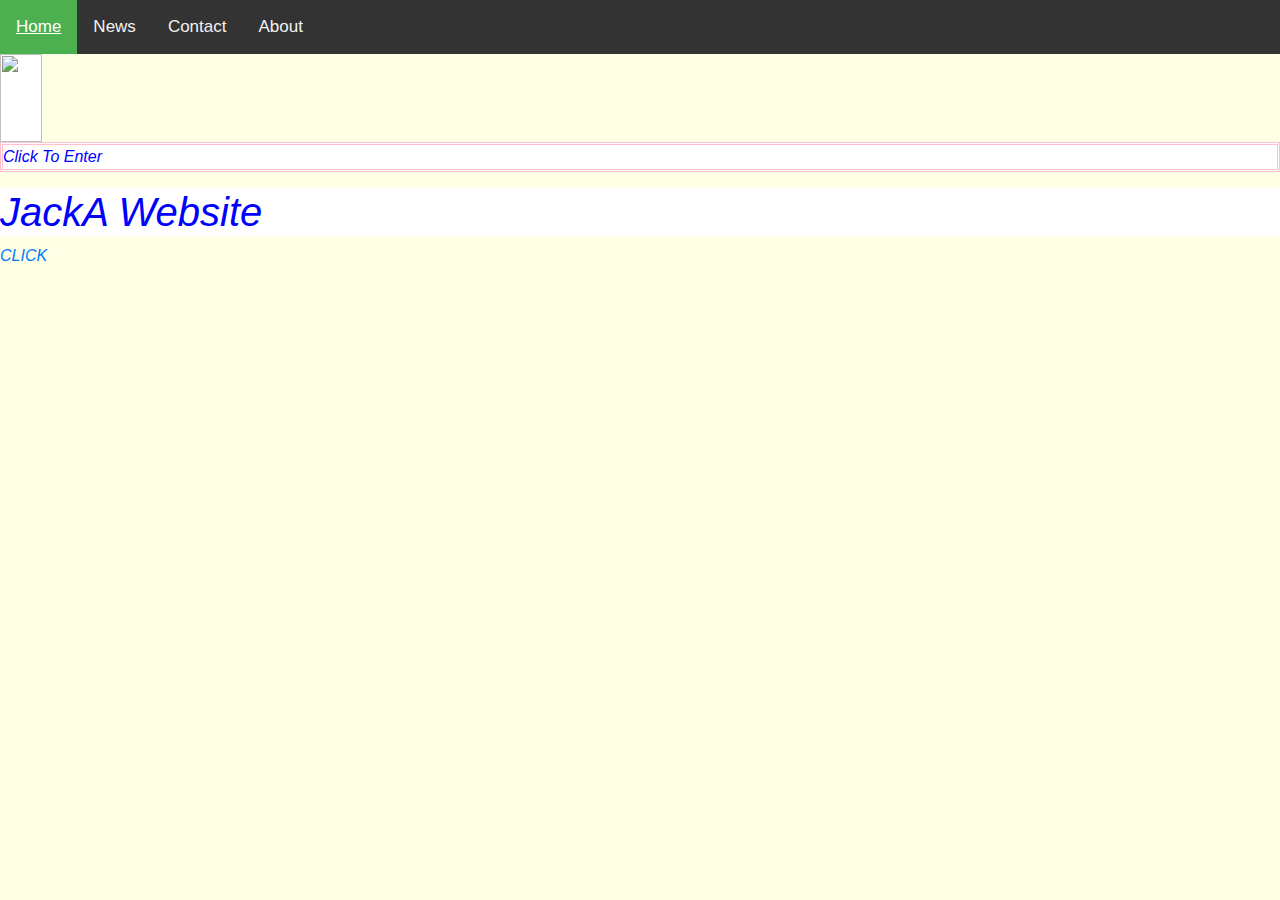
==== index.html @ 586e3546 "index and style" ====
<!DOCTYPE html>
<html>
<head>
  <link rel="stylesheet" href="style.css">
  <link rel="stylesheet" href="https://stackpath.bootstrapcdn.com/bootstrap/4.3.1/css/bootstrap.min.css" integrity="sha384-ggOyR0iXCbMQv3Xipma34MD+dH/1fQ784/j6cY/iJTQUOhcWr7x9JvoRxT2MZw1T" crossorigin="anonymous">
</head>
<body>
  <div class="topnav">
 <a class="active" href="#home">Home</a>
 <a href="#news">News</a>
 <a href="#contact">Contact</a>
 <a href="#about">About</a>
</div> 
  <img src="http://clipart-library.com/img/1774253.png" height="88" width="42">
  <style>
  body {
  background-color:rgb(255, 255, 230);"
  hsl(60, 100%, 95%)}
  </style>
  <em>
<p>Click To Enter</p>
<h1>
  JackA Website
</h1>
</body>
</html>
<a href="MAIN.html">CLICK</a>
---- style.css ----
h1 {
  color:blue;
  font-family:helvetica;
  background-color: white
}
h1 {
    border: 3px double pink
    width: 50%
    height: 50%
}
img {
  color:blue;
  background-color: white;
  border: 3px double pink;
  height: 50%
  height: 50%
  margin-left: 100px;
}
p {
  color:blue;
  background-color: white;
  border: 3px double pink
}
/* Add a black background color to the top navigation */
.topnav {
  background-color: #333;
  overflow: hidden;
}

/* Style the links inside the navigation bar */
.topnav a {
  float: left;
  color: #f2f2f2;
  text-align: center;
  padding: 14px 16px;
  text-decoration: none;
  font-size: 17px;
}

/* Change the color of links on hover */
.topnav a:hover {
  background-color: #ddd;
  color: black;
}

/* Add a color to the active/current link */
.topnav a.active {
  background-color: #4CAF50;
  color: white;
}
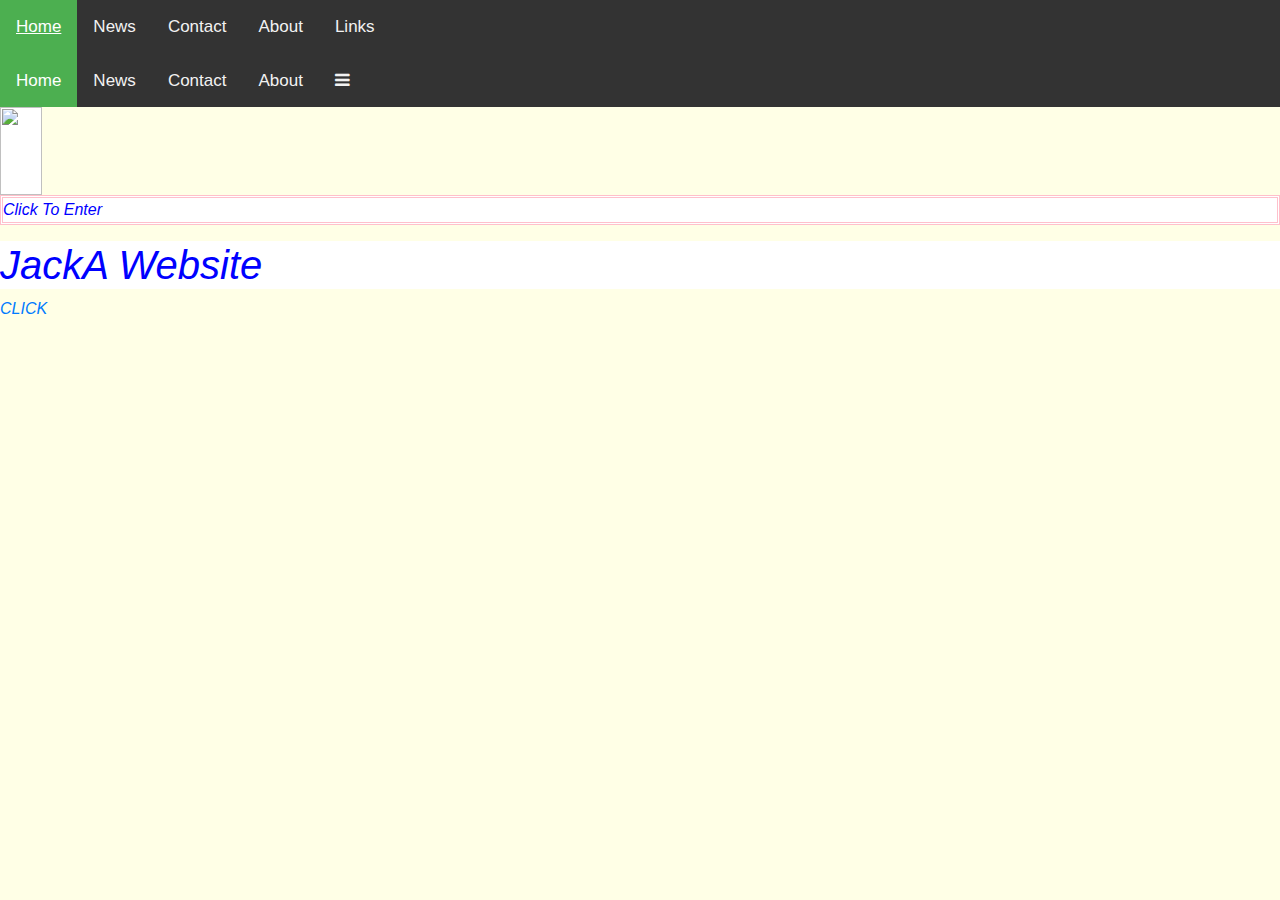
==== commit 962fb9f4: "Update index.html" ====
--- a/index.html
+++ b/index.html
@@ -10,6 +10,19 @@
  <a href="#news">News</a>
  <a href="#contact">Contact</a>
  <a href="#about">About</a>
+ <a href="#links">Links</a>
+</div>
+<!-- Load an icon library to show a hamburger menu (bars) on small screens -->
+<link rel="stylesheet" href="https://cdnjs.cloudflare.com/ajax/libs/font-awesome/4.7.0/css/font-awesome.min.css">
+
+<div class="topnav" id="myTopnav">
+ <a href="#home" class="active">Home</a>
+ <a href="#news">News</a>
+ <a href="#contact">Contact</a>
+ <a href="#about">About</a>
+ <a href="javascript:void(0);" class="icon" onclick="myFunction()">
+   <i class="fa fa-bars"></i>
+ </a>
 </div> 
   <img src="http://clipart-library.com/img/1774253.png" height="88" width="42">
   <style>
@@ -19,9 +32,7 @@
   </style>
   <em>
 <p>Click To Enter</p>
-<h1>
-  JackA Website
-</h1>
+<h1>JackA Website</h1>
 </body>
 </html>
 <a href="MAIN.html">CLICK</a>
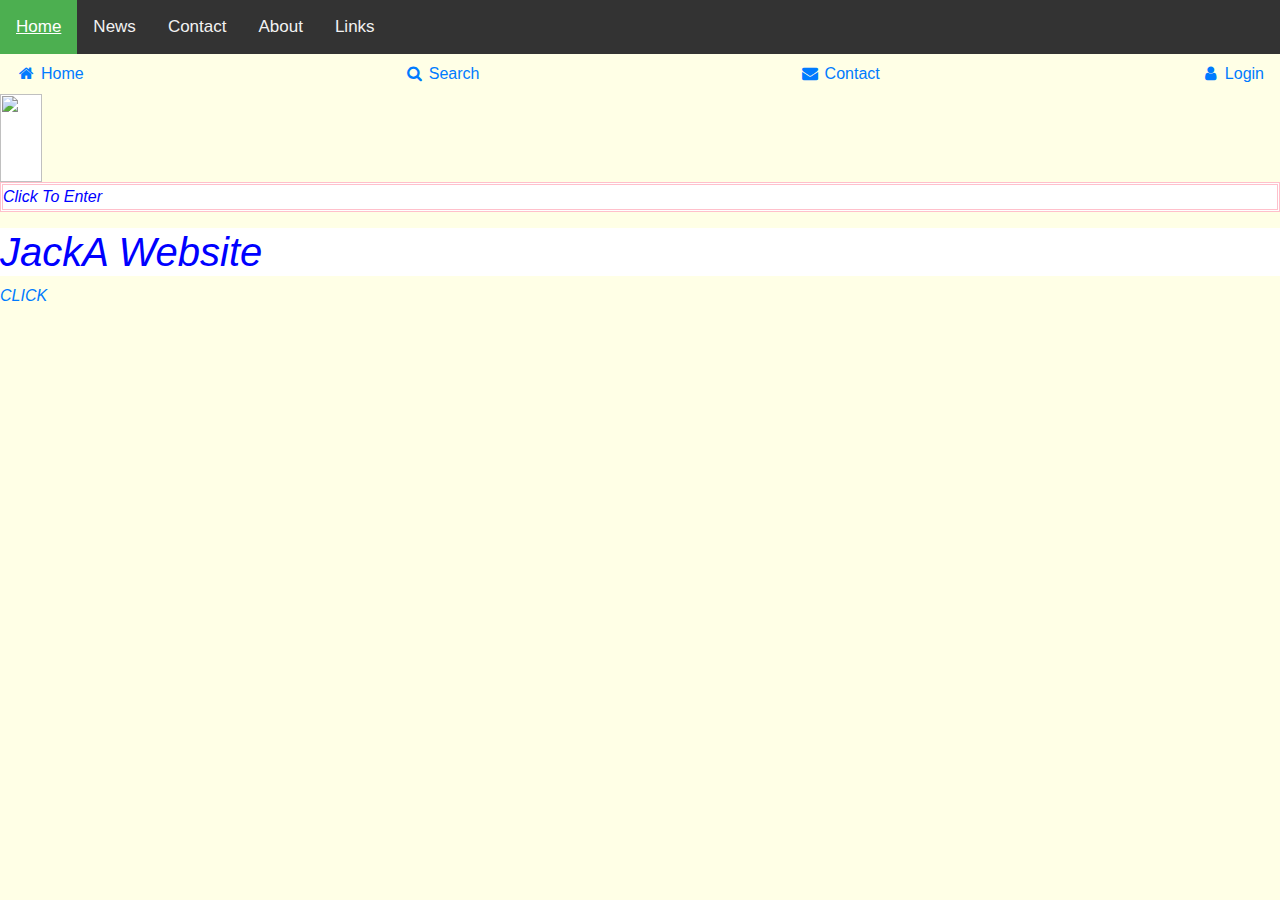
==== commit 4633fd61: "jss and index" ====
--- a/index.html
+++ b/index.html
@@ -12,17 +12,14 @@
  <a href="#about">About</a>
  <a href="#links">Links</a>
 </div>
-<!-- Load an icon library to show a hamburger menu (bars) on small screens -->
+<!-- Load an icon library -->
 <link rel="stylesheet" href="https://cdnjs.cloudflare.com/ajax/libs/font-awesome/4.7.0/css/font-awesome.min.css">
 
-<div class="topnav" id="myTopnav">
- <a href="#home" class="active">Home</a>
- <a href="#news">News</a>
- <a href="#contact">Contact</a>
- <a href="#about">About</a>
- <a href="javascript:void(0);" class="icon" onclick="myFunction()">
-   <i class="fa fa-bars"></i>
- </a>
+<div class="navbar">
+ <a class="active" href="#"><i class="fa fa-fw fa-home"></i> Home</a>
+ <a href="#"><i class="fa fa-fw fa-search"></i> Search</a>
+ <a href="#"><i class="fa fa-fw fa-envelope"></i> Contact</a>
+ <a href="#"><i class="fa fa-fw fa-user"></i> Login</a>
 </div> 
   <img src="http://clipart-library.com/img/1774253.png" height="88" width="42">
   <style>
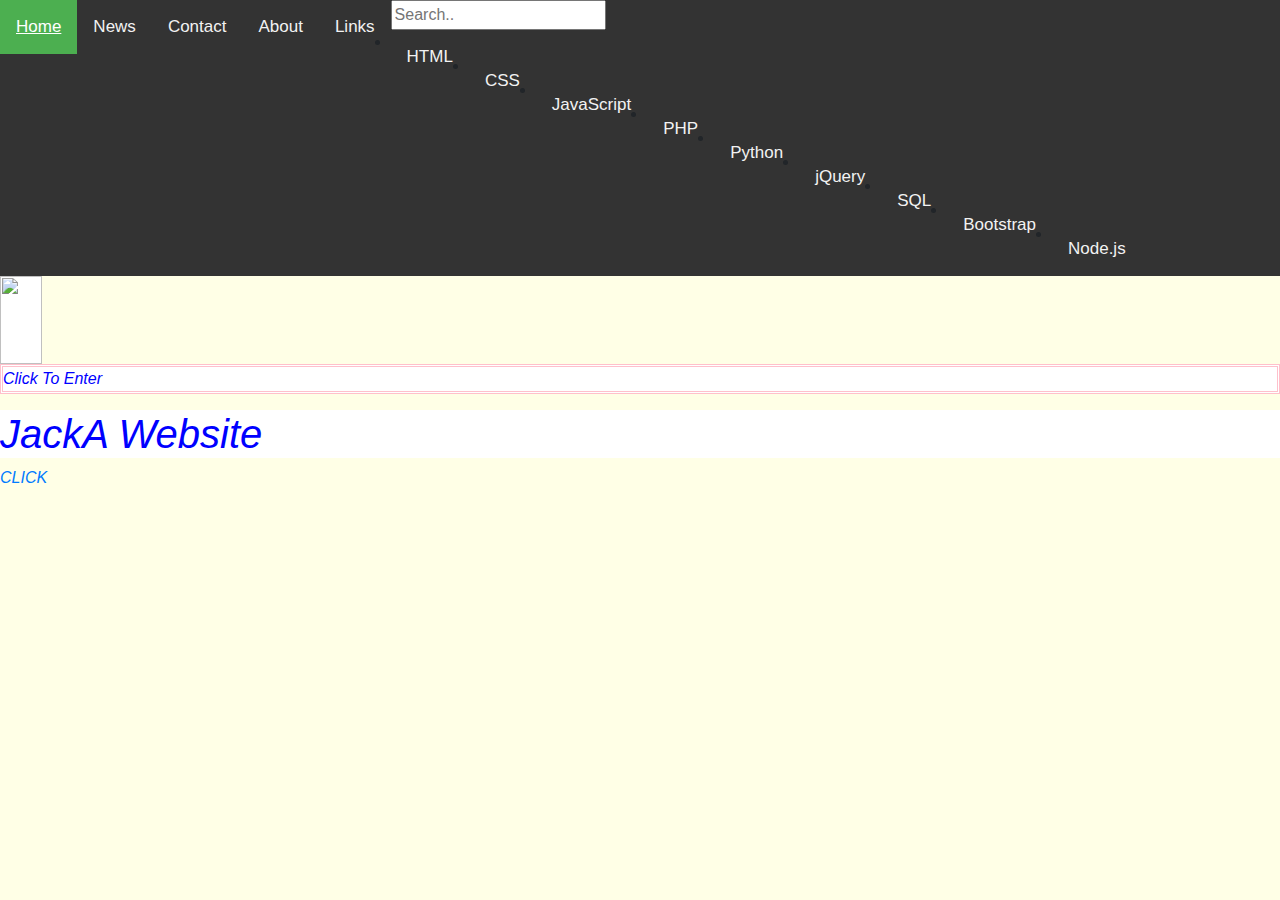
==== commit 5eb03c70: "Update index.html" ====
--- a/index.html
+++ b/index.html
@@ -11,16 +11,20 @@
  <a href="#contact">Contact</a>
  <a href="#about">About</a>
  <a href="#links">Links</a>
+ <input type="text" id="mySearch" onkeyup="myFunction()" placeholder="Search.." title="Type in a category">
+
+<ul id="myMenu">
+ <li><a href="#">HTML</a></li>
+ <li><a href="#">CSS</a></li>
+ <li><a href="#">JavaScript</a></li>
+ <li><a href="#">PHP</a></li>
+ <li><a href="#">Python</a></li>
+ <li><a href="#">jQuery</a></li>
+ <li><a href="#">SQL</a></li>
+ <li><a href="#">Bootstrap</a></li>
+ <li><a href="#">Node.js</a></li>
+</ul> 
 </div>
-<!-- Load an icon library -->
-<link rel="stylesheet" href="https://cdnjs.cloudflare.com/ajax/libs/font-awesome/4.7.0/css/font-awesome.min.css">
-
-<div class="navbar">
- <a class="active" href="#"><i class="fa fa-fw fa-home"></i> Home</a>
- <a href="#"><i class="fa fa-fw fa-search"></i> Search</a>
- <a href="#"><i class="fa fa-fw fa-envelope"></i> Contact</a>
- <a href="#"><i class="fa fa-fw fa-user"></i> Login</a>
-</div> 
   <img src="http://clipart-library.com/img/1774253.png" height="88" width="42">
   <style>
   body {
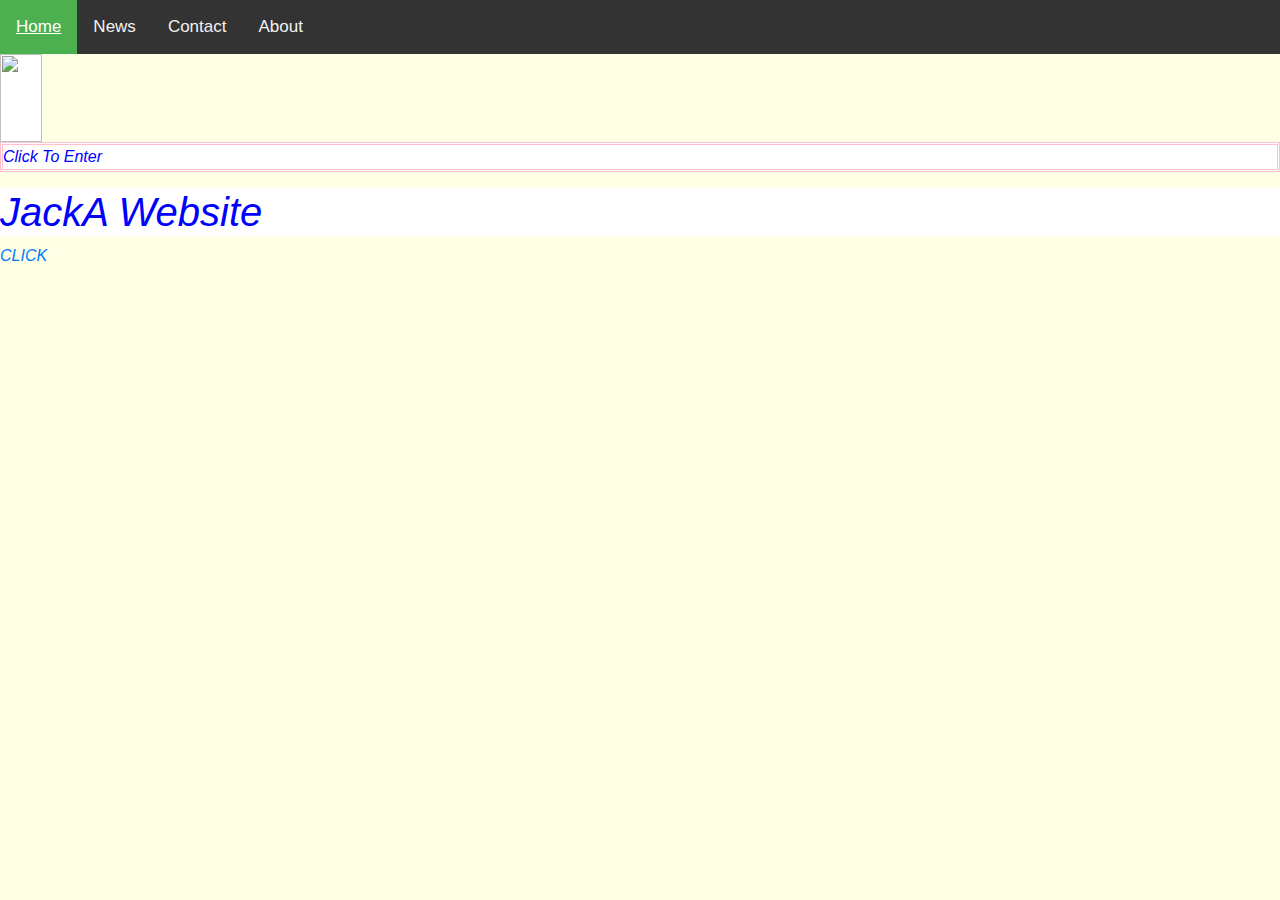
==== commit 437d4e43: "Update index.html" ====
--- a/index.html
+++ b/index.html
@@ -10,20 +10,6 @@
  <a href="#news">News</a>
  <a href="#contact">Contact</a>
  <a href="#about">About</a>
- <a href="#links">Links</a>
- <input type="text" id="mySearch" onkeyup="myFunction()" placeholder="Search.." title="Type in a category">
-
-<ul id="myMenu">
- <li><a href="#">HTML</a></li>
- <li><a href="#">CSS</a></li>
- <li><a href="#">JavaScript</a></li>
- <li><a href="#">PHP</a></li>
- <li><a href="#">Python</a></li>
- <li><a href="#">jQuery</a></li>
- <li><a href="#">SQL</a></li>
- <li><a href="#">Bootstrap</a></li>
- <li><a href="#">Node.js</a></li>
-</ul> 
 </div>
   <img src="http://clipart-library.com/img/1774253.png" height="88" width="42">
   <style>
--- a/style.css
+++ b/style.css
@@ -48,3 +48,29 @@
   background-color: #4CAF50;
   color: white;
 }
+/* Style the search box */
+#mySearch {
+ width: 100%;
+ font-size: 18px;
+ padding: 11px;
+ border: 1px solid #ddd;
+}
+
+/* Style the navigation menu */
+#myMenu {
+ list-style-type: none;
+ padding: 0;
+ margin: 0;
+}
+
+/* Style the navigation links */
+#myMenu li a {
+ padding: 12px;
+ text-decoration: none;
+ color: black;
+ display: block
+}
+
+#myMenu li a:hover {
+ background-color: #eee;
+} 
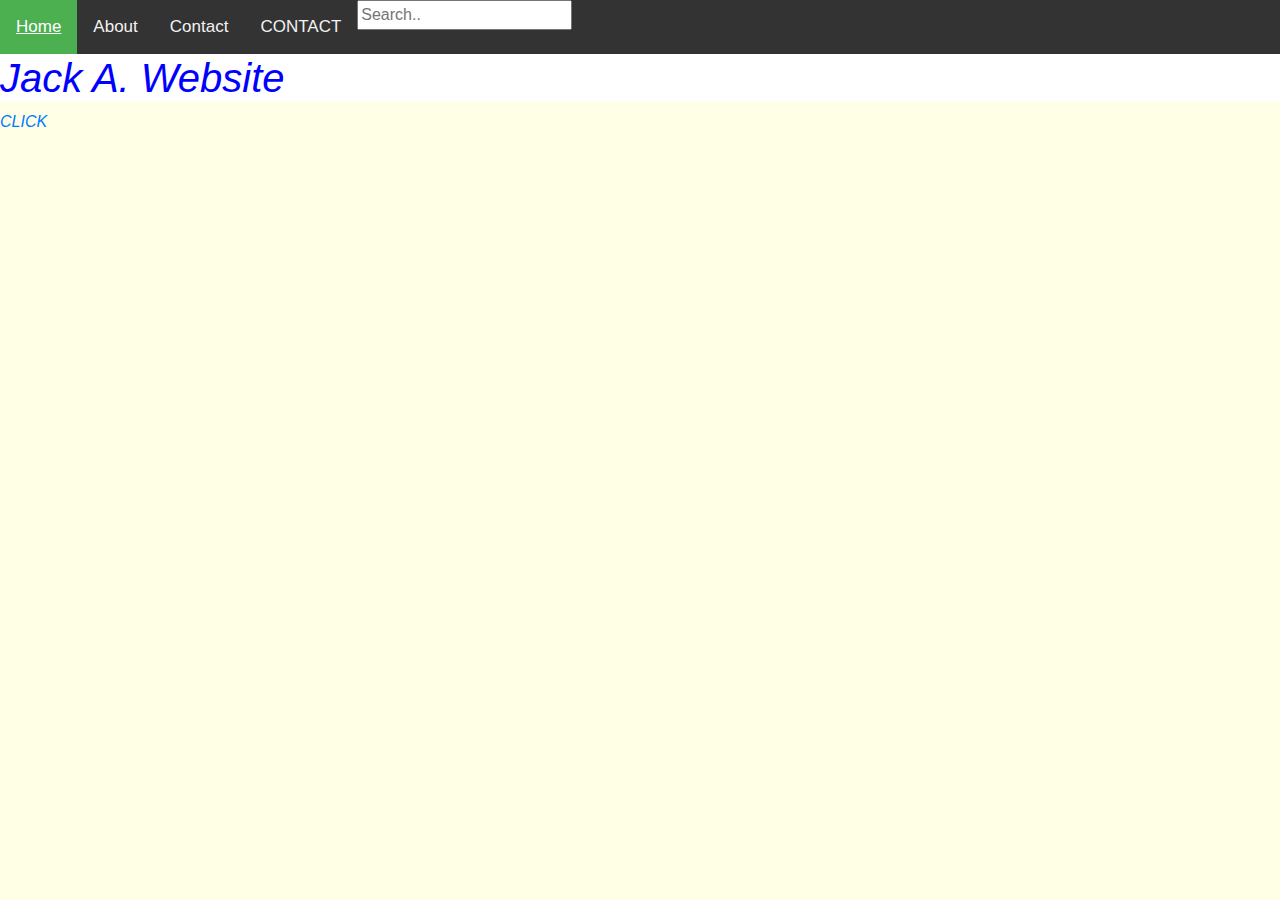
==== commit ecb81739: "html" ====
--- a/index.html
+++ b/index.html
@@ -7,19 +7,18 @@
 <body>
   <div class="topnav">
  <a class="active" href="#home">Home</a>
- <a href="#news">News</a>
+ <a href="#about">About</a>
  <a href="#contact">Contact</a>
- <a href="#about">About</a>
+<a href="CONTACT">CONTACT</a>
+ <input type="text" placeholder="Search..">
 </div>
-  <img src="http://clipart-library.com/img/1774253.png" height="88" width="42">
   <style>
   body {
   background-color:rgb(255, 255, 230);"
   hsl(60, 100%, 95%)}
   </style>
   <em>
-<p>Click To Enter</p>
-<h1>JackA Website</h1>
+<h1>Jack A. Website</h1>
 </body>
 </html>
 <a href="MAIN.html">CLICK</a>
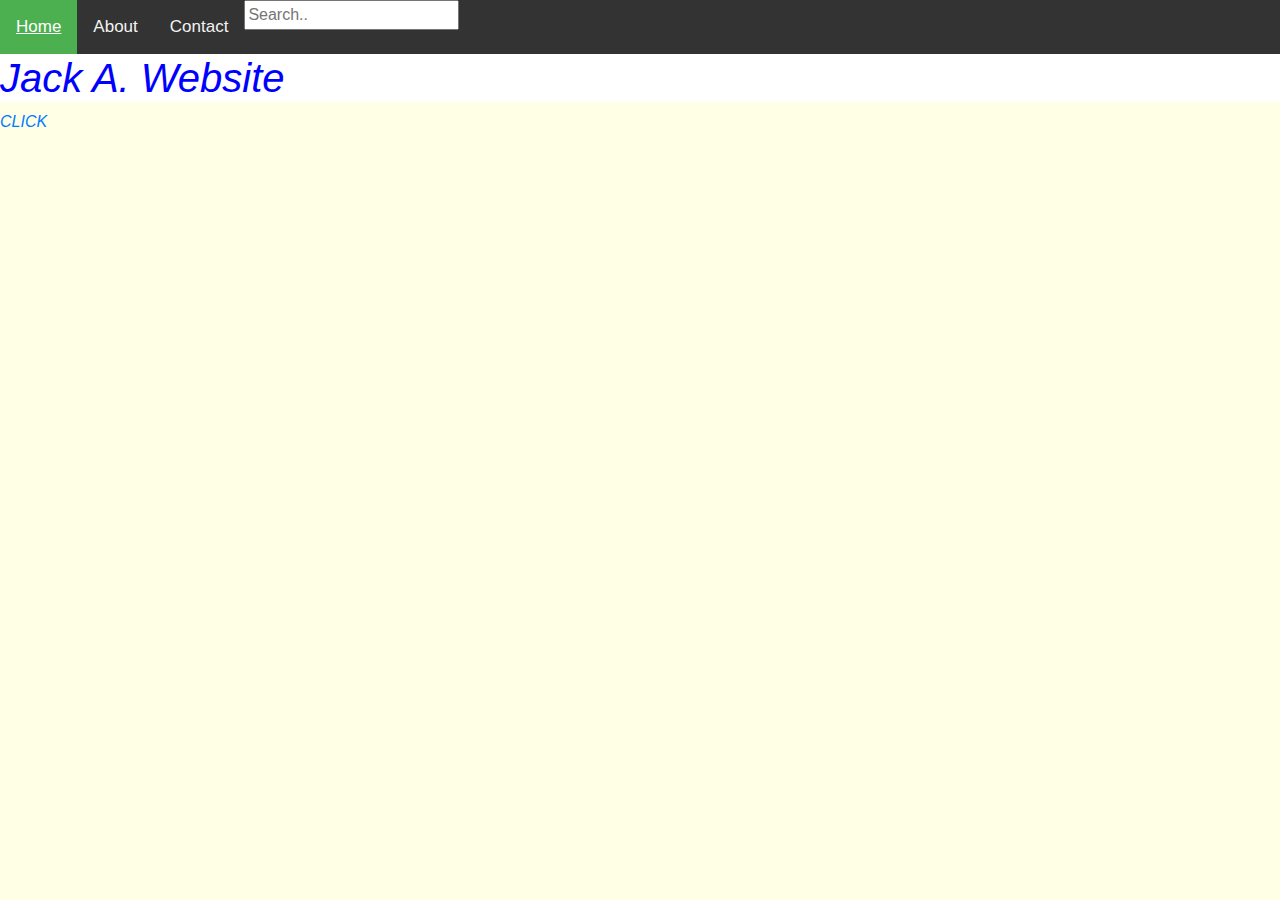
==== commit ffddf251: "add links" ====
--- a/index.html
+++ b/index.html
@@ -7,9 +7,8 @@
 <body>
   <div class="topnav">
  <a class="active" href="#home">Home</a>
- <a href="#about">About</a>
- <a href="#contact">Contact</a>
-<a href="CONTACT">CONTACT</a>
+ <a href="ABOUT.html">About</a>
+ <a href="CONTACT.html">Contact</a>
  <input type="text" placeholder="Search..">
 </div>
   <style>
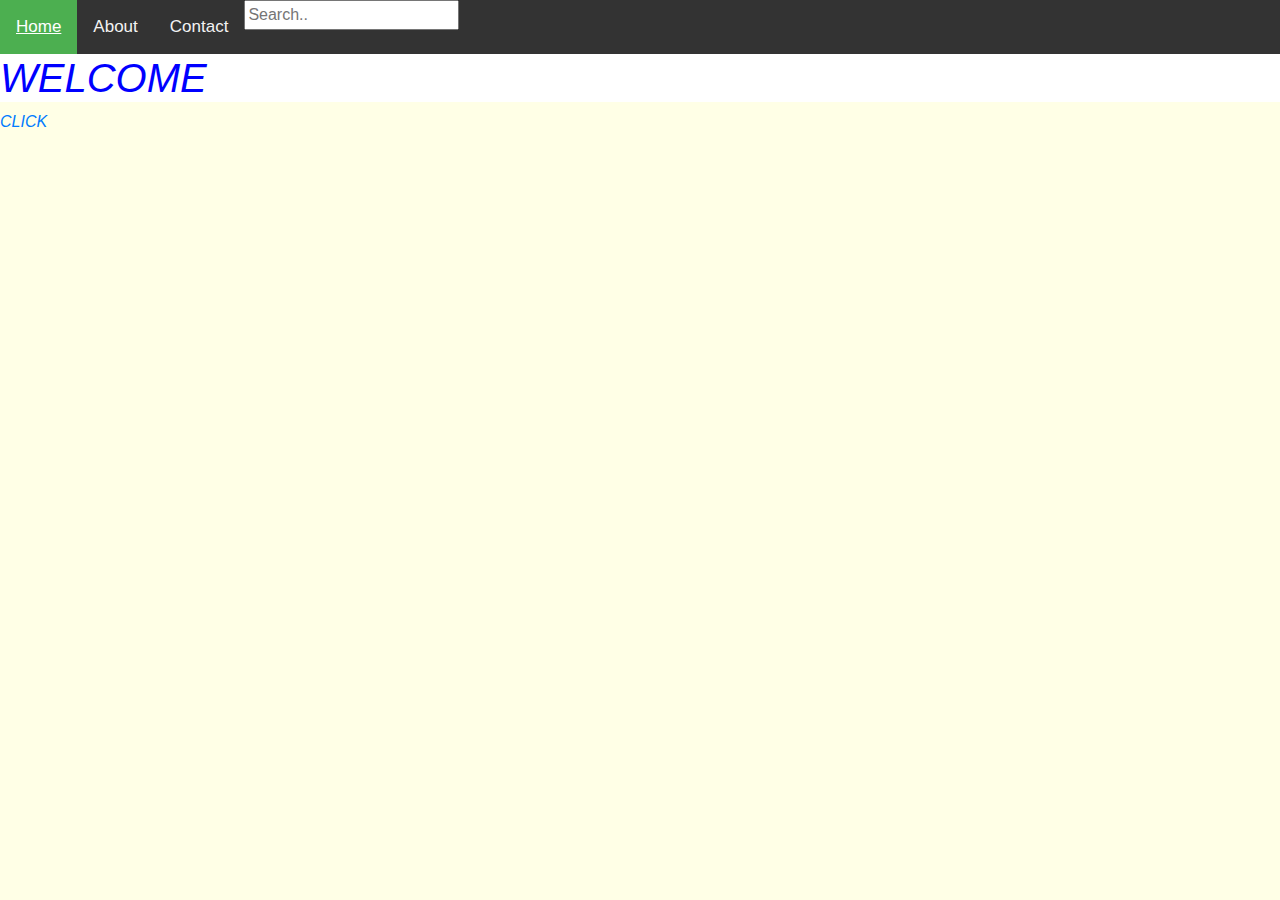
==== commit 9169a5e4: "Update index.html" ====
--- a/index.html
+++ b/index.html
@@ -6,7 +6,7 @@
 </head>
 <body>
   <div class="topnav">
- <a class="active" href="#home">Home</a>
+ <a class="active" href="HOME.html">Home</a>
  <a href="ABOUT.html">About</a>
  <a href="CONTACT.html">Contact</a>
  <input type="text" placeholder="Search..">
@@ -17,7 +17,7 @@
   hsl(60, 100%, 95%)}
   </style>
   <em>
-<h1>Jack A. Website</h1>
+<h1>WELCOME</h1>
 </body>
 </html>
 <a href="MAIN.html">CLICK</a>
